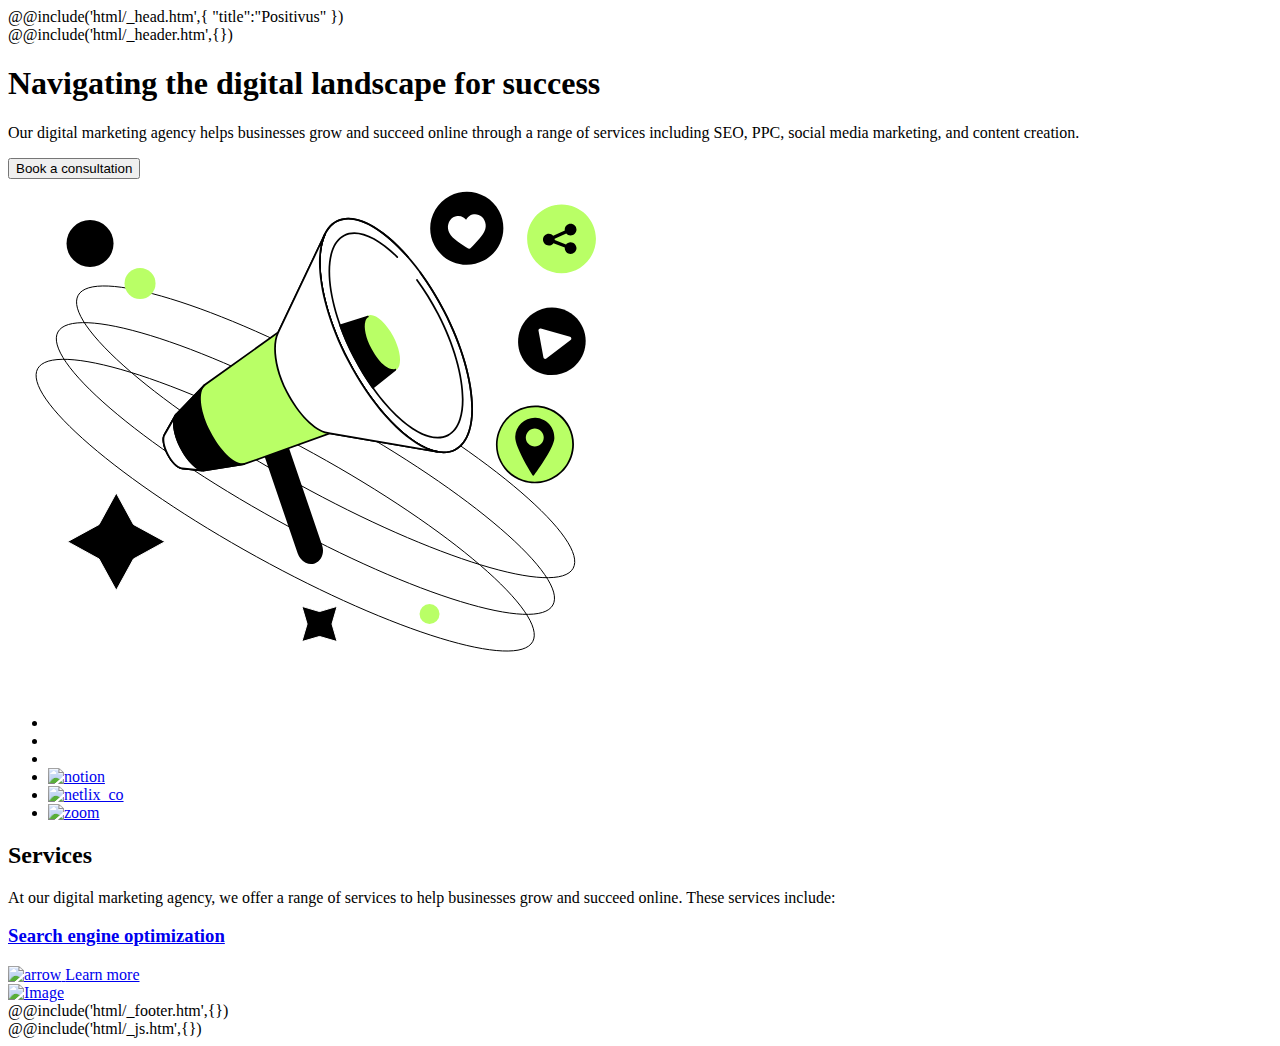
==== src/index.html @ 067e2c87 "first commit" ====
<!DOCTYPE html>
<html lang="en">
	@@include('html/_head.htm',{
	"title":"Positivus"
	})
	<body>
		<div class="wrapper">
			@@include('html/_header.htm',{})
			<main class="page">
				<section class="hero">
					<div class="hero__container">
						<div class="hero__wrapper">
							<div class="hero__content">
								<div class="hero__content-title">
									<h1>Navigating the digital landscape for success</h1>
								</div>
								<p class="hero__content-text page-subtitle">
									Our digital marketing agency helps businesses grow and succeed online through a range of services including SEO, PPC, social media marketing, and content creation.
								</p>
								<button type="submit" class="hero__content-button button button--black">Book a consultation</button>
							</div>
							<div data-da=".hero__content-title, 991.98" class="hero__icon">
								<!-- <img src="@img/hero/Illustration.jpg" alt="Illustration"> -->
								<svg width="601" height="515" viewBox="0 0 601 515" fill="none" xmlns="http://www.w3.org/2000/svg">
									<g clip-path="url(#clip0_332_1228)">
									<path d="M311.536 432.535L329.137 427.349L324.001 445L329.137 462.601L311.536 457.465L293.885 462.601L299.07 445L293.885 427.349L311.536 432.535Z" fill="black" stroke="white" stroke-miterlimit="10"/>
									</g>
									<path d="M125.484 345.509L156.96 362.659L125.484 379.947L108.266 411.354L91.0468 379.947L59.5708 362.659L91.0468 345.509L108.266 313.964L125.484 345.509Z" fill="black" stroke="white" stroke-miterlimit="10"/>
									<path d="M565.117 389.333C563.218 392.777 559.679 395.268 554.584 396.813C549.486 398.359 542.874 398.943 534.913 398.6C518.992 397.913 497.791 393.524 472.776 385.868C422.756 370.558 357.594 342.216 289.155 304.465C220.715 266.715 161.982 226.717 122.349 192.575C102.53 175.501 87.5079 159.909 78.4343 146.81C73.8969 140.259 70.8635 134.355 69.4517 129.218C68.0405 124.084 68.2602 119.762 70.1597 116.319C72.0593 112.875 75.5976 110.384 80.693 108.839C85.7907 107.293 92.4028 106.709 100.364 107.052C116.285 107.739 137.486 112.128 162.501 119.784C212.521 135.094 277.683 163.436 346.122 201.187C414.562 238.937 473.295 278.934 512.928 313.077C532.747 330.15 547.769 345.742 556.843 358.842C561.38 365.393 564.414 371.297 565.825 376.434C567.237 381.568 567.017 385.889 565.117 389.333Z" stroke="black"/>
									<path d="M544.887 426.007C542.987 429.451 539.449 431.942 534.354 433.487C529.256 435.033 522.644 435.617 514.683 435.273C498.762 434.587 477.56 430.198 452.546 422.542C402.526 407.232 337.364 378.89 268.924 341.139C200.485 303.388 141.752 263.391 102.119 229.249C82.2995 212.175 67.2774 196.583 58.2038 183.483C53.6664 176.933 50.6331 171.029 49.2212 165.892C47.81 160.758 48.0297 156.436 49.9293 152.992C51.8289 149.549 55.3672 147.057 60.4625 145.512C65.5603 143.967 72.1723 143.383 80.1336 143.726C96.0541 144.413 117.256 148.802 142.27 156.458C192.291 171.767 257.452 200.11 325.892 237.86C394.331 275.611 453.064 315.608 492.697 349.75C512.517 366.824 527.539 382.416 536.612 395.516C541.15 402.067 544.183 407.971 545.595 413.107C547.006 418.241 546.786 422.563 544.887 426.007Z" stroke="black"/>
									<path d="M524.658 462.681C522.759 466.125 519.22 468.616 514.125 470.161C509.027 471.707 502.415 472.291 494.454 471.948C478.533 471.261 457.332 466.872 432.317 459.216C382.297 443.906 317.135 415.564 248.696 377.813C180.256 340.063 121.523 300.066 81.8905 265.923C62.071 248.85 47.0489 233.258 37.9753 220.158C33.4379 213.607 30.4045 207.703 28.9927 202.566C27.5815 197.432 27.8012 193.111 29.7008 189.667C31.6003 186.223 35.1386 183.732 40.234 182.187C45.3318 180.641 51.9438 180.057 59.9051 180.4C75.8256 181.087 97.0273 185.476 122.042 193.132C172.062 208.442 237.224 236.784 305.663 274.535C374.103 312.285 432.836 352.283 472.469 386.425C492.288 403.499 507.31 419.091 516.384 432.19C520.921 438.741 523.955 444.645 525.366 449.782C526.778 454.916 526.558 459.237 524.658 462.681Z" stroke="black"/>
									<circle cx="132.037" cy="104.5" r="15.5" fill="#B9FF66"/>
									<circle cx="421.537" cy="435" r="10" fill="#B9FF66"/>
									<circle cx="82.0371" cy="64.5" r="23.5" fill="black"/>
									<path d="M306.509 383.59C300.205 385.744 293.001 381.475 290.495 374.071L251.496 259.81L274.284 252.015L313.322 366.433C315.828 373.758 312.774 381.436 306.509 383.59Z" fill="black"/>
									<path d="M303.102 385C301.262 385 299.383 384.569 297.581 383.668C293.94 381.866 291.042 378.498 289.633 374.345L250.634 260.084C250.478 259.653 250.713 259.144 251.182 258.987L273.971 251.192C274.206 251.113 274.441 251.113 274.636 251.231C274.832 251.348 274.989 251.505 275.067 251.74L314.105 366.159C316.728 373.914 313.439 382.101 306.744 384.412C305.608 384.804 304.355 385 303.102 385ZM252.592 260.358L291.317 373.797C292.57 377.518 295.154 380.574 298.364 382.14C300.949 383.394 303.729 383.629 306.235 382.767C312.03 380.769 314.849 373.562 312.5 366.707L273.736 253.111L252.592 260.358Z" fill="black"/>
									<path d="M270.251 153.382L196.521 205.988L167.821 235.798L156.544 255.736L156.505 255.892C154.273 259.339 155.565 267.291 159.755 275.399C163.866 283.39 169.661 288.953 173.733 289.266L173.616 289.344L195.268 291.695L235.794 285.231L321.818 254.443L428.751 272.775L429.495 272.814C402.635 267.8 366.377 231.88 340.025 181.076C313.713 130.31 305.334 80.132 316.885 55.376H316.845L270.838 152.128L270.251 153.382Z" fill="#B9FF66"/>
									<path d="M447.266 270.603C473.694 256.873 468.583 194.629 435.852 131.577C403.121 68.5247 355.163 28.5412 328.736 42.2711C302.308 56.001 307.419 118.245 340.15 181.297C372.881 244.349 420.839 284.333 447.266 270.603Z" fill="white"/>
									<path d="M435.643 274.185C424.131 274.185 410.27 267.761 395.352 255.266C375.031 238.266 355.101 212.06 339.243 181.428C315.241 135.05 305.334 87.4964 314.027 60.2726C316.924 51.1849 321.78 44.8392 328.397 41.4313C341.553 34.6939 360.073 40.4129 380.591 57.5698C400.912 74.57 420.842 100.775 436.7 131.407C460.742 177.786 470.648 225.339 461.916 252.563C459.019 261.651 454.163 267.996 447.546 271.404C443.983 273.284 439.989 274.185 435.643 274.185ZM340.378 40.4129C336.345 40.4129 332.586 41.2355 329.219 42.9982C322.993 46.171 318.451 52.2033 315.711 60.8601C307.136 87.6922 317.003 134.737 340.809 180.723C373.23 243.279 420.764 283.312 446.802 269.955C453.028 266.782 457.57 260.75 460.311 252.093C468.886 225.261 459.019 178.216 435.212 132.23C406.981 77.782 367.356 40.4129 340.378 40.4129Z" fill="black"/>
									<path d="M435.643 274.185C424.131 274.185 410.27 267.761 395.352 255.266C375.031 238.265 355.101 212.06 339.243 181.428C315.241 135.05 305.334 87.4963 314.027 60.2725C316.924 51.1848 321.78 44.8391 328.397 41.4312C337.207 36.8874 348.718 38.0234 361.679 44.6824C374.091 51.0673 387.521 62.3877 400.599 77.3902C400.912 77.7427 400.873 78.2911 400.521 78.6045C400.168 78.9179 399.62 78.8787 399.307 78.5262C372.76 48.0511 345.899 34.4196 329.219 42.9981C322.993 46.1709 318.451 52.2033 315.711 60.86C307.136 87.6922 317.003 134.737 340.809 180.723C369.001 235.132 408.665 272.54 435.604 272.54C439.637 272.54 443.396 271.717 446.763 269.955C452.989 266.782 457.531 260.75 460.272 252.093C468.847 225.261 458.98 178.216 435.173 132.23C428.086 118.52 420.098 105.632 411.523 93.9204C411.249 93.5286 411.328 92.9803 411.719 92.7061C412.111 92.4319 412.659 92.5102 412.933 92.9019C421.586 104.692 429.574 117.658 436.739 131.446C460.742 177.785 470.648 225.339 461.916 252.563C459.019 261.65 454.163 267.996 447.546 271.404C443.983 273.284 439.989 274.185 435.643 274.185Z" fill="black"/>
									<path d="M387.303 190.339C393.426 187.158 392.248 172.751 384.673 158.159C377.098 143.567 365.995 134.316 359.872 137.497C353.75 140.678 354.928 155.085 362.503 169.677C370.077 184.269 381.181 193.52 387.303 190.339Z" fill="#B9FF66"/>
									<path d="M384.624 191.848C377.889 191.848 368.492 183.152 361.718 170.03C356.08 159.14 353.77 147.937 355.845 141.474C356.589 139.202 357.803 137.596 359.486 136.734C366.143 133.326 377.537 142.61 385.446 157.847C391.085 168.737 393.395 179.94 391.32 186.403C390.576 188.675 389.362 190.281 387.678 191.143C386.738 191.613 385.72 191.848 384.624 191.848ZM362.54 137.714C361.718 137.714 360.935 137.87 360.269 138.223C358.977 138.889 358.038 140.142 357.45 141.983C355.532 148.016 357.764 158.748 363.206 169.246C370.411 183.152 381.257 192.514 386.856 189.615C388.148 188.949 389.088 187.696 389.675 185.855C391.594 179.783 389.323 169.09 383.919 158.592C377.576 146.41 368.492 137.714 362.54 137.714Z" fill="#B9FF66"/>
									<path d="M429.692 259.574C419.59 259.574 407.452 253.934 394.374 243.005C376.597 228.12 359.134 205.166 345.273 178.373C324.247 137.792 315.593 96.153 323.19 72.2978C325.735 64.307 330.003 58.7447 335.837 55.7285C349.228 48.8736 368.923 56.7861 389.91 77.4292C390.262 77.7818 390.262 78.291 389.91 78.6435C389.558 78.9961 389.049 78.9961 388.696 78.6435C368.257 58.5488 349.267 50.7146 336.62 57.2562C331.216 60.0373 327.262 65.2471 324.834 72.8071C317.355 96.2313 325.97 137.361 346.8 177.589C371.429 225.182 406.081 257.851 429.653 257.851C433.177 257.851 436.426 257.107 439.402 255.618C444.806 252.837 448.76 247.627 451.188 240.067C458.667 216.643 450.052 175.513 429.222 135.285C422.918 123.142 415.87 111.743 408.274 101.441C408 101.049 408.078 100.501 408.47 100.227C408.861 99.9526 409.409 100.031 409.683 100.423C417.358 110.842 424.445 122.28 430.788 134.501C451.814 175.082 460.468 216.721 452.872 240.576C450.327 248.567 446.059 254.13 440.225 257.146C437.014 258.752 433.49 259.574 429.692 259.574Z" fill="black"/>
									<path d="M195.308 292.517C195.269 292.517 195.23 292.517 195.23 292.517L173.577 290.167C173.46 290.167 173.342 290.128 173.225 290.05C168.761 289.344 163.123 283.704 159.011 275.791C154.626 267.448 153.334 259.3 155.722 255.462L155.762 255.344L167.038 235.367C167.077 235.289 167.117 235.249 167.156 235.21L195.857 205.401C195.896 205.362 195.935 205.323 195.974 205.284L269.508 152.794L316.024 54.9845C316.141 54.7886 316.298 54.632 316.533 54.5536C316.768 54.4753 317.003 54.4753 317.199 54.5928C317.629 54.7886 317.825 55.2979 317.629 55.7288C305.844 80.994 315.163 131.211 340.77 180.645C366.417 230.157 402.165 266.821 429.692 271.874C430.122 271.953 430.436 272.344 430.396 272.814C430.357 273.245 429.966 273.559 429.535 273.598L428.791 273.559C428.752 273.559 428.713 273.559 428.674 273.559L321.936 255.266L236.108 285.976C236.069 285.976 235.991 286.015 235.951 286.015L195.426 292.478C195.387 292.517 195.348 292.517 195.308 292.517ZM174.204 288.522L195.308 290.794L235.638 284.331L321.623 253.581C321.78 253.542 321.897 253.503 322.054 253.542L418.141 269.994C392.181 258.595 361.836 224.947 339.321 181.468C316.964 138.301 306.979 94.4689 312.461 66.775L271.035 153.735C270.956 153.852 270.878 153.97 270.761 154.048L197.11 206.655L168.526 236.307L157.249 256.284C157.249 256.323 157.21 256.363 157.21 256.363C155.174 259.535 156.545 267.37 160.499 275.008C164.376 282.49 169.975 288.13 173.812 288.404C173.969 288.404 174.086 288.444 174.204 288.522Z" fill="black"/>
									<path d="M270.367 153.069L316.845 55.3369H316.884C305.333 80.093 313.751 130.271 340.025 181.037C366.376 231.881 402.634 267.8 429.573 272.736L428.829 272.697L322.052 254.404L319.586 253.973C307.173 251.779 290.611 235.641 278.747 212.608C266.569 188.988 264.416 165.447 269.819 154.244L270.367 153.069Z" fill="white"/>
									<path d="M429.573 273.598C429.534 273.598 429.573 273.598 429.573 273.598L428.79 273.558C428.751 273.558 428.711 273.558 428.672 273.558L321.896 255.266L319.429 254.835C306.312 252.524 289.671 235.719 277.964 213.039C264.69 187.265 264.025 164.311 269.036 153.891L269.624 152.716L316.101 55.0236C316.218 54.8277 316.375 54.671 316.61 54.5927C316.845 54.5143 317.08 54.5143 317.276 54.6319C317.706 54.8277 317.902 55.3369 317.706 55.7678C305.921 81.0331 315.24 131.25 340.847 180.684C366.494 230.196 402.243 266.86 429.769 271.913C430.199 271.992 430.513 272.383 430.473 272.853C430.356 273.245 430.004 273.598 429.573 273.598ZM312.381 66.7749L271.151 153.46L270.563 154.635C265.591 164.977 267.04 188.087 279.491 212.217C290.963 234.466 307.134 250.918 319.742 253.111L322.209 253.542L418.1 269.994C392.14 258.595 361.795 224.947 339.281 181.467C316.923 138.301 306.939 94.4687 312.381 66.7749Z" fill="black"/>
									<path d="M194.133 292.4C194.094 292.4 194.055 292.4 194.055 292.4L173.538 290.206C173.42 290.206 173.303 290.167 173.185 290.089C168.721 289.384 163.083 283.743 158.972 275.831C154.626 267.448 153.333 259.3 155.722 255.462L155.761 255.344L167.038 235.367C167.273 234.936 167.782 234.819 168.212 235.054C168.643 235.289 168.761 235.798 168.526 236.229L157.249 256.284C157.249 256.323 157.21 256.363 157.21 256.363C155.174 259.535 156.544 267.37 160.499 275.008C164.375 282.49 169.974 288.13 173.812 288.404C173.929 288.404 174.086 288.444 174.164 288.522L194.212 290.676C194.681 290.716 195.034 291.146 194.955 291.616C194.916 292.047 194.564 292.4 194.133 292.4Z" fill="black"/>
									<path d="M195.503 291.538C188.847 291.068 179.528 281.628 172.754 268.584C165.589 254.756 163.905 240.459 168.29 235.367L156.583 255.736L156.505 255.892C154.273 259.339 155.565 267.291 159.755 275.399C163.866 283.39 169.661 288.953 173.733 289.266L173.616 289.344L195.503 291.538Z" fill="white"/>
									<path d="M195.504 292.4C195.464 292.4 195.464 292.4 195.425 292.4C195.269 292.4 195.073 292.36 194.916 292.36L173.538 290.206C173.42 290.206 173.303 290.167 173.185 290.088C168.721 289.383 163.083 283.743 158.972 275.83C154.626 267.448 153.333 259.3 155.722 255.461L155.761 255.344L166.059 237.404C166.45 236.385 166.959 235.484 167.586 234.74C167.86 234.387 168.369 234.348 168.721 234.583C169.074 234.857 169.191 235.327 168.956 235.719L167.508 238.187C165.197 244.415 167.468 256.636 173.42 268.074C179.881 280.57 188.691 289.697 194.995 290.519L195.464 290.559C195.934 290.598 196.287 291.029 196.248 291.499C196.287 292.047 195.934 292.4 195.504 292.4ZM174.164 288.522L189.121 290.049C183.366 286.367 177.022 278.768 171.971 268.975C167.077 259.535 164.649 249.742 165.041 242.692L157.249 256.284C157.249 256.323 157.21 256.362 157.21 256.362C155.174 259.535 156.544 267.369 160.499 275.008C164.375 282.489 169.974 288.13 173.812 288.404C173.929 288.404 174.086 288.443 174.164 288.522Z" fill="black"/>
									<path d="M234.345 285.388L236.068 285.035C226.749 286.994 212.026 272.892 201.65 252.876C191.039 232.429 189.042 212.021 196.56 205.988L195.581 206.968L168.368 235.249C163.905 240.263 165.549 254.639 172.754 268.544C179.684 281.941 189.512 291.499 196.208 291.459L234.345 285.388Z" fill="black"/>
									<path d="M196.169 292.36C189.043 292.36 179.137 282.764 171.971 268.975C164.689 254.874 162.848 240.146 167.704 234.701L194.407 206.968C194.877 206.341 195.425 205.793 196.013 205.323C196.365 205.048 196.874 205.088 197.187 205.401C197.501 205.753 197.501 206.263 197.187 206.576L195.66 208.182C190.218 215.468 192.92 234.113 202.434 252.484C212.693 272.305 227.024 285.897 235.795 284.252L235.912 284.213C236.382 284.135 236.813 284.409 236.93 284.879C237.008 285.349 236.734 285.78 236.264 285.897C236.225 285.897 236.186 285.897 236.147 285.936L234.542 286.25H234.502L196.365 292.321C196.287 292.321 196.209 292.36 196.169 292.36ZM192.136 211.825L168.996 235.876C164.689 240.733 166.646 254.913 173.538 268.192C180.272 281.197 189.787 290.598 196.169 290.637L229.843 285.27C220.759 282.058 209.561 269.955 200.907 253.307C192.685 237.443 189.513 221.304 192.136 211.825Z" fill="black"/>
									<path d="M359.878 137.479C353.731 140.612 354.631 155.145 362.462 169.638C375.579 193.885 386.034 191.025 387.248 190.594C387.287 190.594 387.287 190.634 387.248 190.634L364.733 208.77C358.116 199.486 351.812 189.145 346.017 177.981C340.496 167.288 335.837 156.633 332.156 146.292L359.878 137.479Z" fill="black"/>
									<path d="M364.733 209.631C364.694 209.631 364.655 209.631 364.616 209.631C364.381 209.592 364.185 209.475 364.028 209.279C357.255 199.76 350.951 189.341 345.273 178.412C339.83 167.914 335.132 157.221 331.373 146.645C331.295 146.41 331.295 146.174 331.412 145.979C331.53 145.783 331.686 145.626 331.921 145.548L359.643 136.734C360.074 136.617 360.544 136.813 360.7 137.243C360.857 137.674 360.7 138.144 360.309 138.34C358.977 139.006 357.998 140.338 357.411 142.297C355.493 148.446 357.842 159.336 363.284 169.325C376.088 192.984 385.955 190.281 387.013 189.889C387.404 189.733 387.874 189.928 388.07 190.281C388.266 190.634 388.187 191.143 387.874 191.417L365.281 209.436C365.125 209.553 364.929 209.631 364.733 209.631ZM333.292 146.84C337.011 157.064 341.553 167.405 346.8 177.59C352.282 188.166 358.39 198.233 364.929 207.516L384.467 191.77C380.004 191.574 371.585 188.244 361.718 170.03C356.002 159.493 353.652 148.368 355.727 141.67C356.002 140.808 356.315 140.064 356.706 139.359L333.292 146.84Z" fill="black"/>
									<path d="M475.723 81.5974C493.623 72.1937 500.547 50.1159 491.187 32.2852C481.827 14.4545 459.729 7.62311 441.829 17.0268C423.929 26.4305 417.006 48.5083 426.365 66.339C435.725 84.1697 457.823 91.0011 475.723 81.5974Z" fill="black"/>
									<path d="M442.104 41.2352C443.827 38.8849 446.372 37.4356 449.27 37.1223C451.462 36.8872 453.498 37.3573 455.417 38.5324C456.396 39.12 457.257 39.8642 458.08 40.7652C458.667 39.7075 459.372 38.7674 460.194 37.984C461.799 36.4172 463.718 35.5162 465.872 35.2812C468.769 34.9678 471.588 35.8296 473.781 37.749C475.934 39.6292 477.305 42.3712 477.657 45.4657C478.01 48.6385 477.148 51.6939 474.956 55.0626C472.998 58.0787 470.022 61.2124 466.576 64.8945C465.402 66.1479 464.07 67.5581 462.7 69.0466C462.348 69.4383 461.839 69.7125 461.29 69.7517C460.742 69.83 460.233 69.6733 459.763 69.36C458.08 68.1848 456.474 67.0881 455.065 66.1479C450.914 63.3276 447.312 60.899 444.728 58.3921C441.83 55.611 440.342 52.7906 439.99 49.6178C439.677 46.5233 440.421 43.5463 442.104 41.2352Z" fill="white"/>
									<path d="M577.272 83.5925C590.377 70.4829 590.377 49.2281 577.272 36.1185C564.168 23.0089 542.922 23.0089 529.817 36.1185C516.713 49.228 516.713 70.4829 529.817 83.5925C542.922 96.7021 564.168 96.7021 577.272 83.5925Z" fill="#B9FF66"/>
									<path d="M553.539 94.2732C534.587 94.2732 519.121 78.8399 519.121 59.8419C519.121 40.8832 534.548 25.4106 553.539 25.4106C572.529 25.4106 587.956 40.844 587.956 59.8419C587.956 78.8007 572.529 94.2732 553.539 94.2732ZM553.539 27.1342C535.527 27.1342 520.844 41.7841 520.844 59.8419C520.844 77.8606 535.488 92.5497 553.539 92.5497C571.55 92.5497 586.233 77.8998 586.233 59.8419C586.233 41.8233 571.589 27.1342 553.539 27.1342Z" fill="#B9FF66"/>
									<path d="M562.622 63.1713C560.743 63.1713 559.098 64.0723 558.002 65.4824L546.686 61.0561C546.686 60.8994 546.725 60.7819 546.725 60.6252C546.725 60.351 546.686 60.0768 546.647 59.8026L558.237 54.4362C559.294 55.6505 560.86 56.4339 562.622 56.4731C565.833 56.4731 568.495 53.8486 568.495 50.5974C568.495 47.3462 565.872 44.6826 562.622 44.6826C559.411 44.6826 556.749 47.3071 556.749 50.5583C556.749 50.8325 556.788 51.1067 556.827 51.3809L545.237 56.7473C544.18 55.533 542.614 54.7496 540.852 54.7104C537.641 54.7104 534.979 57.3348 534.979 60.586C534.979 63.8372 537.602 66.5009 540.852 66.5009C542.731 66.5009 544.376 65.5999 545.472 64.1898L556.788 68.6161C556.788 68.7728 556.749 68.8903 556.749 69.047C556.749 72.2982 559.372 74.9618 562.622 74.9618C565.833 74.9618 568.495 72.3373 568.495 69.0861C568.456 65.8349 565.833 63.2105 562.622 63.1713Z" fill="black"/>
									<path d="M563.067 189.993C578.433 179.322 582.294 158.283 571.69 142.999C561.085 127.715 540.032 123.975 524.665 134.645C509.299 145.315 505.438 166.355 516.042 181.639C526.647 196.923 547.7 200.663 563.067 189.993Z" fill="black"/>
									<path d="M535.411 178.373L530.478 151.619C530.243 150.248 531.496 149.112 532.827 149.465L561.998 157.73C563.486 158.161 563.838 160.08 562.624 161.02L538.348 179.509C537.291 180.371 535.685 179.783 535.411 178.373Z" fill="white"/>
									<path d="M543.535 299.582C562.512 290.34 570.452 267.553 561.271 248.686C552.09 229.819 529.264 222.016 510.287 231.258C491.311 240.499 483.371 263.286 492.552 282.153C501.733 301.02 524.559 308.823 543.535 299.582Z" fill="#B9FF66"/>
									<path d="M526.718 304.347C522.646 304.347 518.495 303.72 514.462 302.349C504.595 299.059 496.607 292.165 491.987 282.842C487.367 273.559 486.662 263.022 489.99 253.151C496.881 232.821 519.043 221.735 539.443 228.512C549.31 231.802 557.298 238.696 561.918 248.019C566.539 257.303 567.243 267.84 563.915 277.711C558.355 294.006 543.045 304.347 526.718 304.347ZM527.109 228.277C511.486 228.277 496.842 238.148 491.556 253.738C488.385 263.178 489.05 273.245 493.475 282.098C497.899 290.99 505.535 297.61 514.971 300.743C534.47 307.206 555.653 296.63 562.232 277.202C565.403 267.761 564.737 257.694 560.313 248.842C555.888 239.95 548.253 233.33 538.817 230.196C534.94 228.865 530.986 228.277 527.109 228.277Z" fill="black"/>
									<path d="M546.375 259.261C545.983 268.78 529.891 291.029 526.053 296.239C525.662 296.787 524.84 296.748 524.487 296.16C522.06 292.243 514.033 279.082 509.843 268.427C508.16 264.197 507.102 260.358 507.22 257.655C507.651 246.844 516.774 238.422 527.581 238.853C538.387 239.362 546.806 248.45 546.375 259.261Z" fill="black"/>
									<path d="M533.13 264.827C536.632 261.324 536.632 255.644 533.13 252.141C529.628 248.638 523.951 248.638 520.45 252.141C516.948 255.644 516.948 261.324 520.45 264.827C523.951 268.33 529.628 268.33 533.13 264.827Z" fill="#B9FF66"/>
									<defs>
									<clipPath id="clip0_332_1228">
									<rect width="36" height="36" fill="white" transform="translate(293.537 427)"/>
									</clipPath>
									</defs>
								</svg>
							</div>
						</div>
					</div>
				</section>
				<section class="company">
					<div class="company__container">
						<ul class="company__list">
							<li class="company__item"><a href="#" class="company__link"><img src="@img/company/amazon_co.svg" alt=""></a></li>
							<li class="company__item"><a href="#" class="company__link"><img src="@img/company/dribbble_co.svg" alt=""></a></li>
							<li class="company__item"><a href="#" class="company__link"><img src="@img/company/hubspot_co.svg" alt=""></a></li>
							<li class="company__item"><a href="#" class="company__link"><img src="@img/company/notion_co.svg" alt="notion"></a></li>
							<li class="company__item"><a href="#" class="company__link"><img src="@img/company/netlix_co.svg" alt="netlix_co"></a></li>
							<li class="company__item"><a href="#" class="company__link"><img src="@img/company/zoom_co.svg" alt="zoom"></a></li>
						</ul>
					</div>
				</section>
				<section class="services">
					<div class="services__container">
						<div class="services__head page-head">
							<h2 class="services__title page-title">Services</h2>
							<p class="services__text page-text">
								At our digital marketing agency, we offer a range of services to help businesses grow and succeed online. These services include:
							</p>
						</div>
						<div class="services__cards">
							<a href="#" class="card">
								<div class="card__content">
									<h3 class="card__content-title card__content-title--green">Search engine optimization</h3>
									<div class="card__content-more">
										<img class="card__content-arrow" src="@img/icons/card-arrow.svg" alt="arrow">
										<span class="card__content-text page-subtitle">Learn more</span>
									</div>
								</div>
								<div class="card__img">
									<img src="@img/services/card-deco-1.jpg" alt="Image">
								</div>
							</a>
						</div>
					</div>
				</section>
			</main>
			@@include('html/_footer.htm',{})
		</div>
		@@include('html/_js.htm',{})
	</body>
</html>
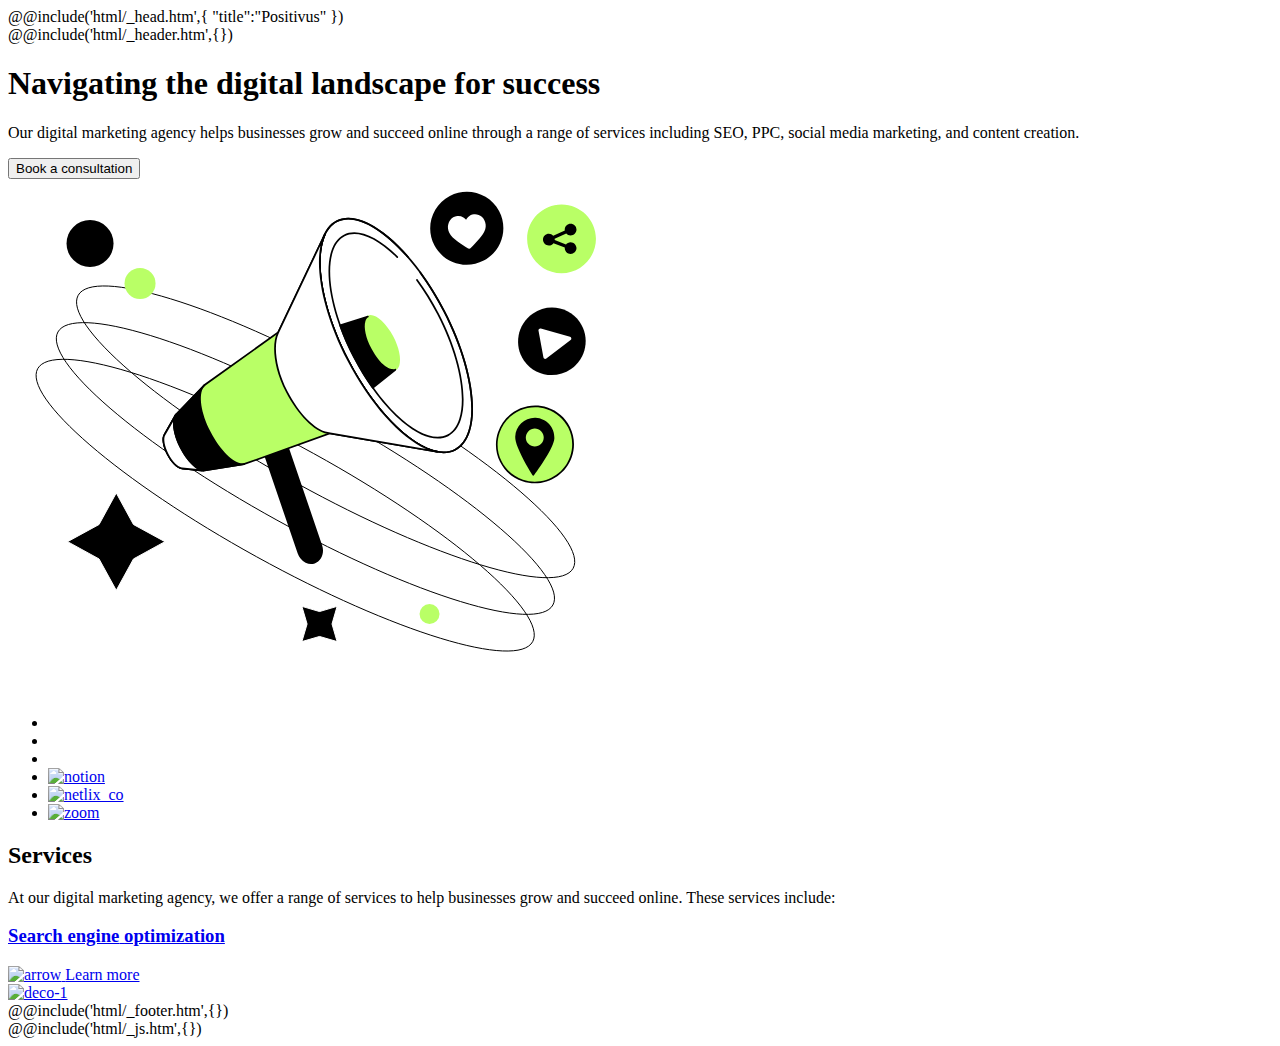
==== commit 6dc12b6a: "create card section" ====
--- a/src/index.html
+++ b/src/index.html
@@ -14,7 +14,7 @@
 								<div class="hero__content-title">
 									<h1>Navigating the digital landscape for success</h1>
 								</div>
-								<p class="hero__content-text page-subtitle">
+								<p class="hero__content-text">
 									Our digital marketing agency helps businesses grow and succeed online through a range of services including SEO, PPC, social media marketing, and content creation.
 								</p>
 								<button type="submit" class="hero__content-button button button--black">Book a consultation</button>
@@ -87,22 +87,25 @@
 				<section class="services">
 					<div class="services__container">
 						<div class="services__head page-head">
-							<h2 class="services__title page-title">Services</h2>
-							<p class="services__text page-text">
+							<h2 class="services__title page-title page-h2">Services</h2>
+							<p class="services__text page-p">
 								At our digital marketing agency, we offer a range of services to help businesses grow and succeed online. These services include:
 							</p>
 						</div>
 						<div class="services__cards">
-							<a href="#" class="card">
+							<a href="#" class="card card--grey">
 								<div class="card__content">
-									<h3 class="card__content-title card__content-title--green">Search engine optimization</h3>
+									<h3 class="card__content-title card__content-title--green page-h3">
+										<span>Search engine</span>
+										<span>optimization</span>
+									</h3>
 									<div class="card__content-more">
 										<img class="card__content-arrow" src="@img/icons/card-arrow.svg" alt="arrow">
 										<span class="card__content-text page-subtitle">Learn more</span>
 									</div>
 								</div>
-								<div class="card__img">
-									<img src="@img/services/card-deco-1.jpg" alt="Image">
+								<div data-da=".card__content-more, 767.98" class="card__img">
+									<img src="@img/icons/card-deco-1.svg" alt="deco-1">
 								</div>
 							</a>
 						</div>
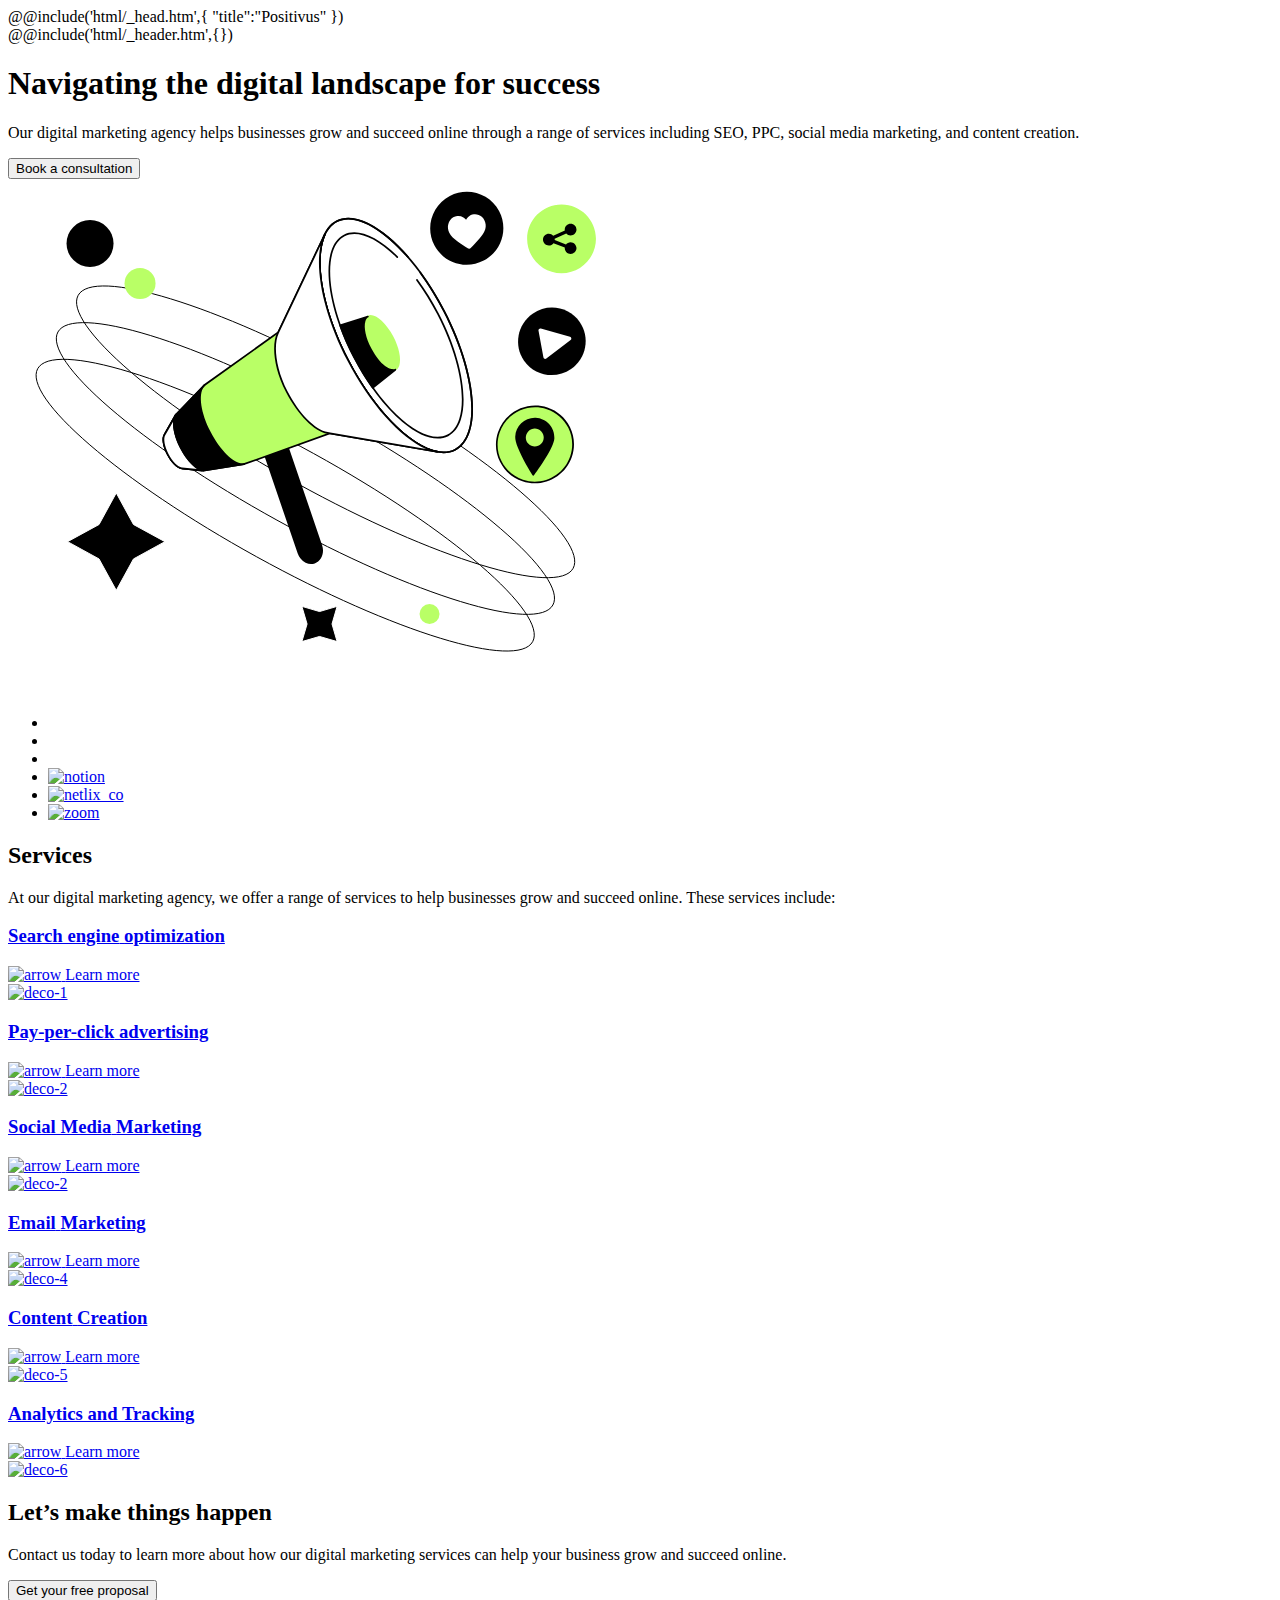
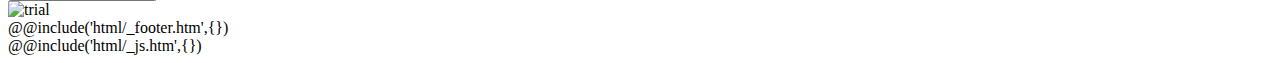
==== commit 4d6c6862: "add trial section" ====
--- a/src/index.html
+++ b/src/index.html
@@ -99,15 +99,106 @@
 										<span>Search engine</span>
 										<span>optimization</span>
 									</h3>
-									<div class="card__content-more">
-										<img class="card__content-arrow" src="@img/icons/card-arrow.svg" alt="arrow">
-										<span class="card__content-text page-subtitle">Learn more</span>
-									</div>
-								</div>
-								<div data-da=".card__content-more, 767.98" class="card__img">
+									<div class="card__content-more card__content-more--1">
+										<img class="card__content-arrow" src="@img/icons/card-arrow.svg" alt="arrow">
+										<span class="card__content-text page-subtitle">Learn more</span>
+									</div>
+								</div>
+								<div data-da=".card__content-more--1, 767.98" class="card__img">
 									<img src="@img/icons/card-deco-1.svg" alt="deco-1">
 								</div>
 							</a>
+							<a href="#" class="card card--green">
+								<div class="card__content">
+									<h3 class="card__content-title card__content-title--white page-h3">
+										<span>Pay-per-click</span>
+										<span>advertising</span>
+									</h3>
+									<div class="card__content-more card__content-more--2">
+										<img class="card__content-arrow" src="@img/icons/card-arrow.svg" alt="arrow">
+										<span class="card__content-text page-subtitle">Learn more</span>
+									</div>
+								</div>
+								<div data-da=".card__content-more--2, 767.98" class="card__img">
+									<img src="@img/icons/card-deco-2.svg" alt="deco-2">
+								</div>
+							</a>
+							<a href="#" class="card card--black">
+								<div class="card__content">
+									<h3 class="card__content-title card__content-title--white page-h3">
+										<span>Social Media</span>
+										<span>Marketing</span>
+									</h3>
+									<div class="card__content-more card__content-more--3 card__content-more--white">
+										<img class="card__content-arrow" src="@img/icons/card-arrow-white.svg" alt="arrow">
+										<span class="card__content-text card__content-text page-subtitle">Learn more</span>
+									</div>
+								</div>
+								<div data-da=".card__content-more--3, 767.98" class="card__img">
+									<img src="@img/icons/card-deco-3.svg" alt="deco-2">
+								</div>
+							</a>
+							<a href="#" class="card card--white">
+								<div class="card__content">
+									<h3 class="card__content-title card__content-title--green page-h3">
+										<span>Email</span>
+										<span>Marketing</span>
+									</h3>
+									<div class="card__content-more card__content-more--4">
+										<img class="card__content-arrow" src="@img/icons/card-arrow.svg" alt="arrow">
+										<span class="card__content-text page-subtitle">Learn more</span>
+									</div>
+								</div>
+								<div data-da=".card__content-more--4, 767.98" class="card__img">
+									<img src="@img/icons/card-deco-4.svg" alt="deco-4">
+								</div>
+							</a>
+							<a href="#" class="card card--green">
+								<div class="card__content">
+									<h3 class="card__content-title card__content-title--white page-h3">
+										<span>Content</span>
+										<span>Creation</span>
+									</h3>
+									<div class="card__content-more card__content-more--5">
+										<img class="card__content-arrow" src="@img/icons/card-arrow.svg" alt="arrow">
+										<span class="card__content-text page-subtitle">Learn more</span>
+									</div>
+								</div>
+								<div data-da=".card__content-more--5, 767.98" class="card__img">
+									<img src="@img/icons/card-deco-5.svg" alt="deco-5">
+								</div>
+							</a>
+							<a href="#" class="card card--black">
+								<div class="card__content">
+									<h3 class="card__content-title card__content-title--green page-h3">
+										<span>Analytics and </span>
+										<span>Tracking</span>
+									</h3>
+									<div class="card__content-more card__content-more--6 card__content-more--white">
+										<img class="card__content-arrow" src="@img/icons/card-arrow-white.svg" alt="arrow">
+										<span class="card__content-text page-subtitle">Learn more</span>
+									</div>
+								</div>
+								<div data-da=".card__content-more--6, 767.98" class="card__img">
+									<img src="@img/icons/card-deco-6.svg" alt="deco-6">
+								</div>
+							</a>
+						</div>
+					</div>
+				</section>
+				<section class="trial">
+					<div class="trial__container">
+						<div class="trial__wrapper">
+							<div class="trial__content">
+								<h2 class="trial__content-title page-h3">Let’s make things happen</h2>
+								<p class="trial__content-text page-p">
+									Contact us today to learn more about how our digital marketing services can help your business grow and succeed online.
+								</p>
+								<button class="trial__content-btn button button--black">Get your free proposal</button>
+							</div>
+							<div class="trial__deco">
+								<img src="@img/trial/trial.svg" alt="trial">
+							</div>
 						</div>
 					</div>
 				</section>
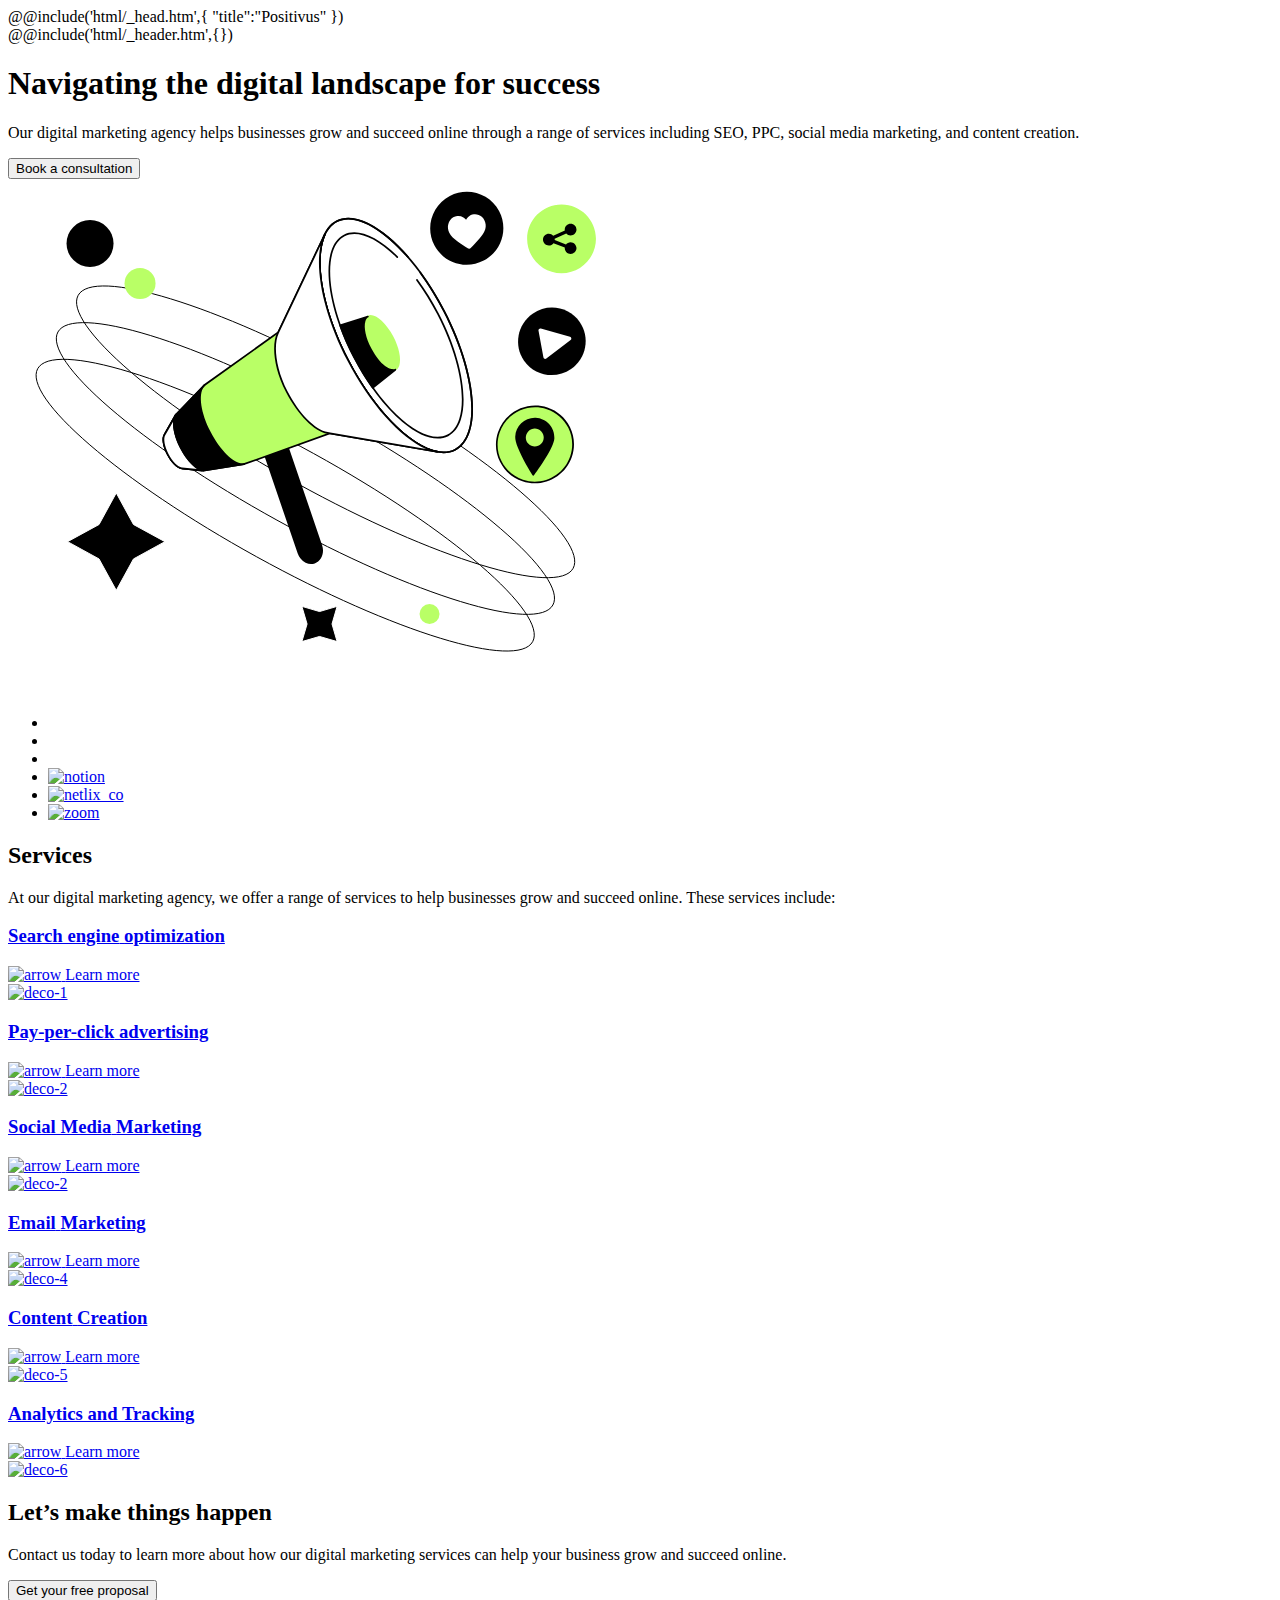
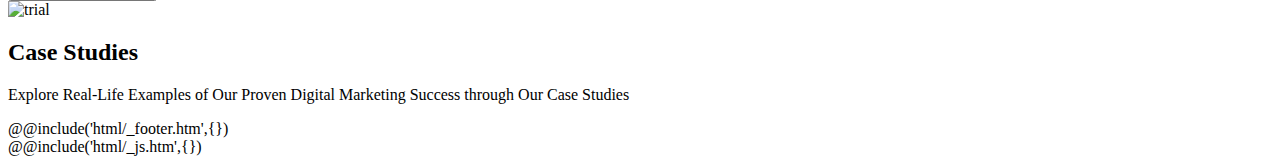
==== commit 3899bc4d: "fix" ====
--- a/src/index.html
+++ b/src/index.html
@@ -88,7 +88,7 @@
 					<div class="services__container">
 						<div class="services__head page-head">
 							<h2 class="services__title page-title page-h2">Services</h2>
-							<p class="services__text page-p">
+							<p class="services__text page-text page-p">
 								At our digital marketing agency, we offer a range of services to help businesses grow and succeed online. These services include:
 							</p>
 						</div>
@@ -191,13 +191,25 @@
 						<div class="trial__wrapper">
 							<div class="trial__content">
 								<h2 class="trial__content-title page-h3">Let’s make things happen</h2>
-								<p class="trial__content-text page-p">
+								<p class="trial__content-text page-text page-p">
 									Contact us today to learn more about how our digital marketing services can help your business grow and succeed online.
 								</p>
 								<button class="trial__content-btn button button--black">Get your free proposal</button>
 							</div>
 							<div class="trial__deco">
 								<img src="@img/trial/trial.svg" alt="trial">
+							</div>
+						</div>
+					</div>
+				</section>
+				<section class="case">
+					<div class="case__container">
+						<div class="case__head">
+							<div class="case__head page-head">
+								<h2 class="case__title page-title page-h2">Case Studies</h2>
+								<p class="case__text page-text page-p">
+									Explore Real-Life Examples of Our Proven Digital Marketing Success through Our Case Studies
+								</p>
 							</div>
 						</div>
 					</div>
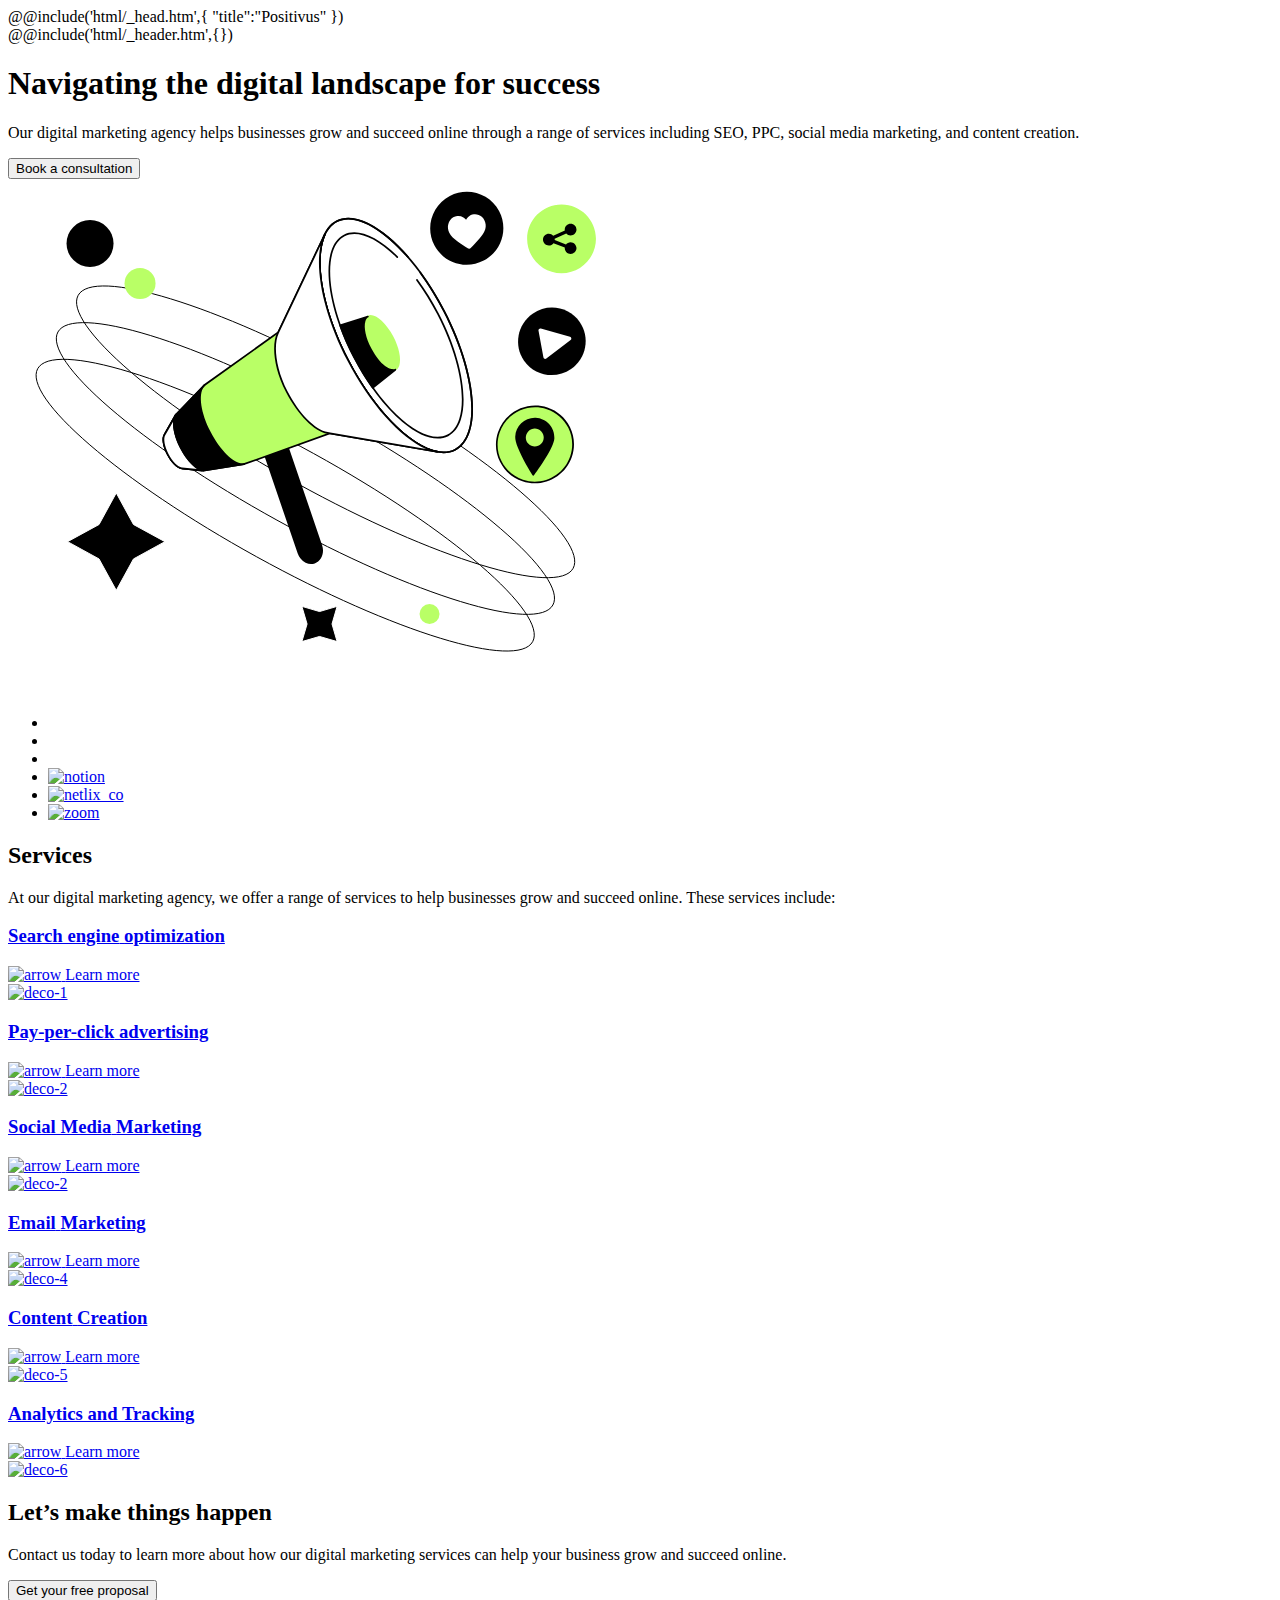
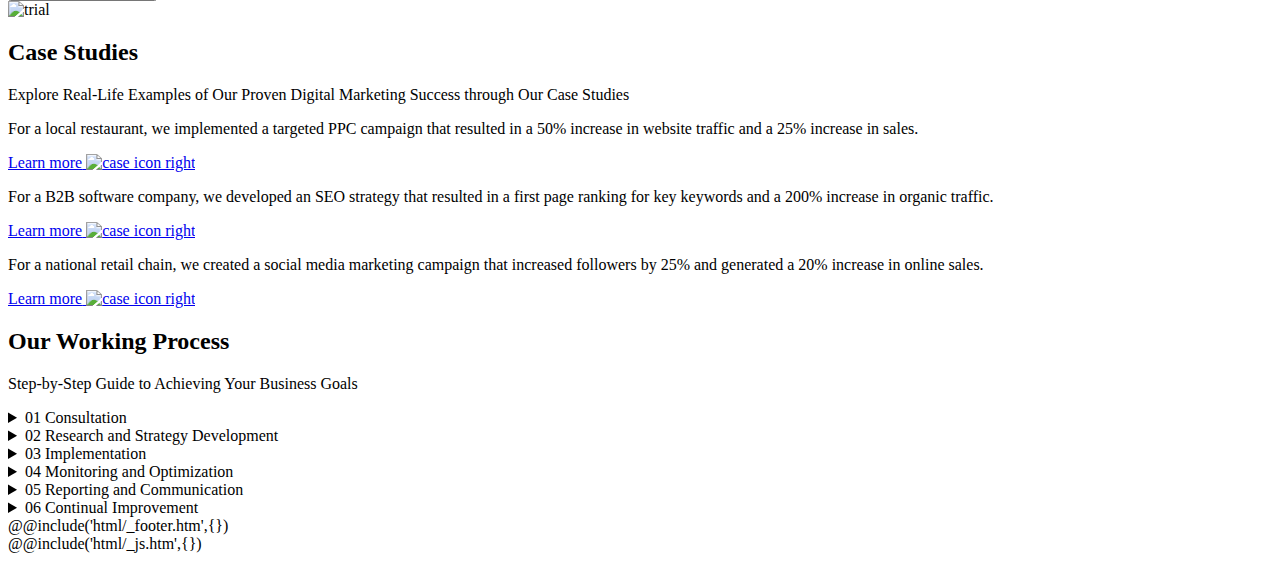
==== commit 9514bc4e: "Add spoller block (need fix)" ====
--- a/src/index.html
+++ b/src/index.html
@@ -212,6 +212,105 @@
 								</p>
 							</div>
 						</div>
+						<div class="case__body case__slider swiper">
+							<div class="case__slider-wrapper swiper-wrapper">
+								<div class="case__item case__slide swiper-slide">
+									<p class="case__item-text page-p">
+										For a local restaurant, we implemented a targeted PPC campaign that resulted in a 50% increase in website traffic and a 25% increase in sales.
+									</p>
+									<a href="#" class="case__item-link">
+										<span>Learn more</span>
+										<img src="@img/icons/icon-right.svg" alt="case icon right">
+									</a>
+								</div>
+								<div class="case__item case__slide swiper-slide">
+									<p class="case__item-text page-p">
+										For a B2B software company, we developed an SEO strategy that resulted in a first page ranking for key keywords and a 200% increase in organic traffic.
+									</p>
+									<a href="#" class="case__item-link">
+										<span>Learn more</span>
+										<img src="@img/icons/icon-right.svg" alt="case icon right">
+									</a>
+								</div>
+								<div class="case__item case__slide swiper-slide">
+									<p class="case__item-text page-p">
+										For a national retail chain, we created a social media marketing campaign that increased followers by 25% and generated a 20% increase in online sales.
+									</p>
+									<a href="#" class="case__item-link">
+										<span>Learn more</span>
+										<img src="@img/icons/icon-right.svg" alt="case icon right">
+									</a>
+								</div>
+							</div>
+						</div>
+					</div>
+				</section>
+				<section class="process">
+					<div class="process__container">
+						<div class="process__head page-head">
+							<h2 class="process__title page-title page-h2">Our Working Process</h2>
+							<p class="process__text page-text page-p">
+								Step-by-Step Guide to Achieving Your Business Goals
+							</p>
+						</div>
+						<div class="process__body">
+							<div data-spollers class="spollers">
+								<details class="spollers__item">
+									<summary class="spollers__title">
+										<span class="spollers__title-num">01</span>
+										<span class="spollers__title-text">Consultation</span>
+									</summary>
+									<div class="spollers__body">
+										During the initial consultation, we will discuss your business goals and objectives, target audience, and current marketing efforts. This will allow us to understand your needs and tailor our services to best fit your requirements.
+									</div>
+								</details>
+								<details class="spollers__item">
+									<summary class="spollers__title">
+										<span class="spollers__title-num">02</span>
+										<span class="spollers__title-text">Research and Strategy Development</span>
+									</summary>
+									<div class="spollers__body">
+										During the initial consultation, we will discuss your business goals and objectives, target audience, and current marketing efforts. This will allow us to understand your needs and tailor our services to best fit your requirements.
+									</div>
+								</details>
+								<details class="spollers__item">
+									<summary class="spollers__title">
+										<span class="spollers__title-num">03</span>
+										<span class="spollers__title-text">Implementation</span>
+									</summary>
+									<div class="spollers__body">
+										During the initial consultation, we will discuss your business goals and objectives, target audience, and current marketing efforts. This will allow us to understand your needs and tailor our services to best fit your requirements.
+									</div>
+								</details>
+								<details class="spollers__item">
+									<summary class="spollers__title">
+										<span class="spollers__title-num">04</span>
+										<span class="spollers__title-text">Monitoring and Optimization</span>
+									</summary>
+									<div class="spollers__body">
+										During the initial consultation, we will discuss your business goals and objectives, target audience, and current marketing efforts. This will allow us to understand your needs and tailor our services to best fit your requirements.
+									</div>
+								</details>
+								<details class="spollers__item">
+									<summary class="spollers__title">
+										<span class="spollers__title-num">05</span>
+										<span class="spollers__title-text">Reporting and Communication</span>
+									</summary>
+									<div class="spollers__body">
+										During the initial consultation, we will discuss your business goals and objectives, target audience, and current marketing efforts. This will allow us to understand your needs and tailor our services to best fit your requirements.
+									</div>
+								</details>
+								<details class="spollers__item">
+									<summary class="spollers__title">
+										<span class="spollers__title-num">06</span>
+										<span class="spollers__title-text">Continual Improvement</span>
+									</summary>
+									<div class="spollers__body">
+										During the initial consultation, we will discuss your business goals and objectives, target audience, and current marketing efforts. This will allow us to understand your needs and tailor our services to best fit your requirements.
+									</div>
+								</details>
+							</div>
+						</div>
 					</div>
 				</section>
 			</main>
